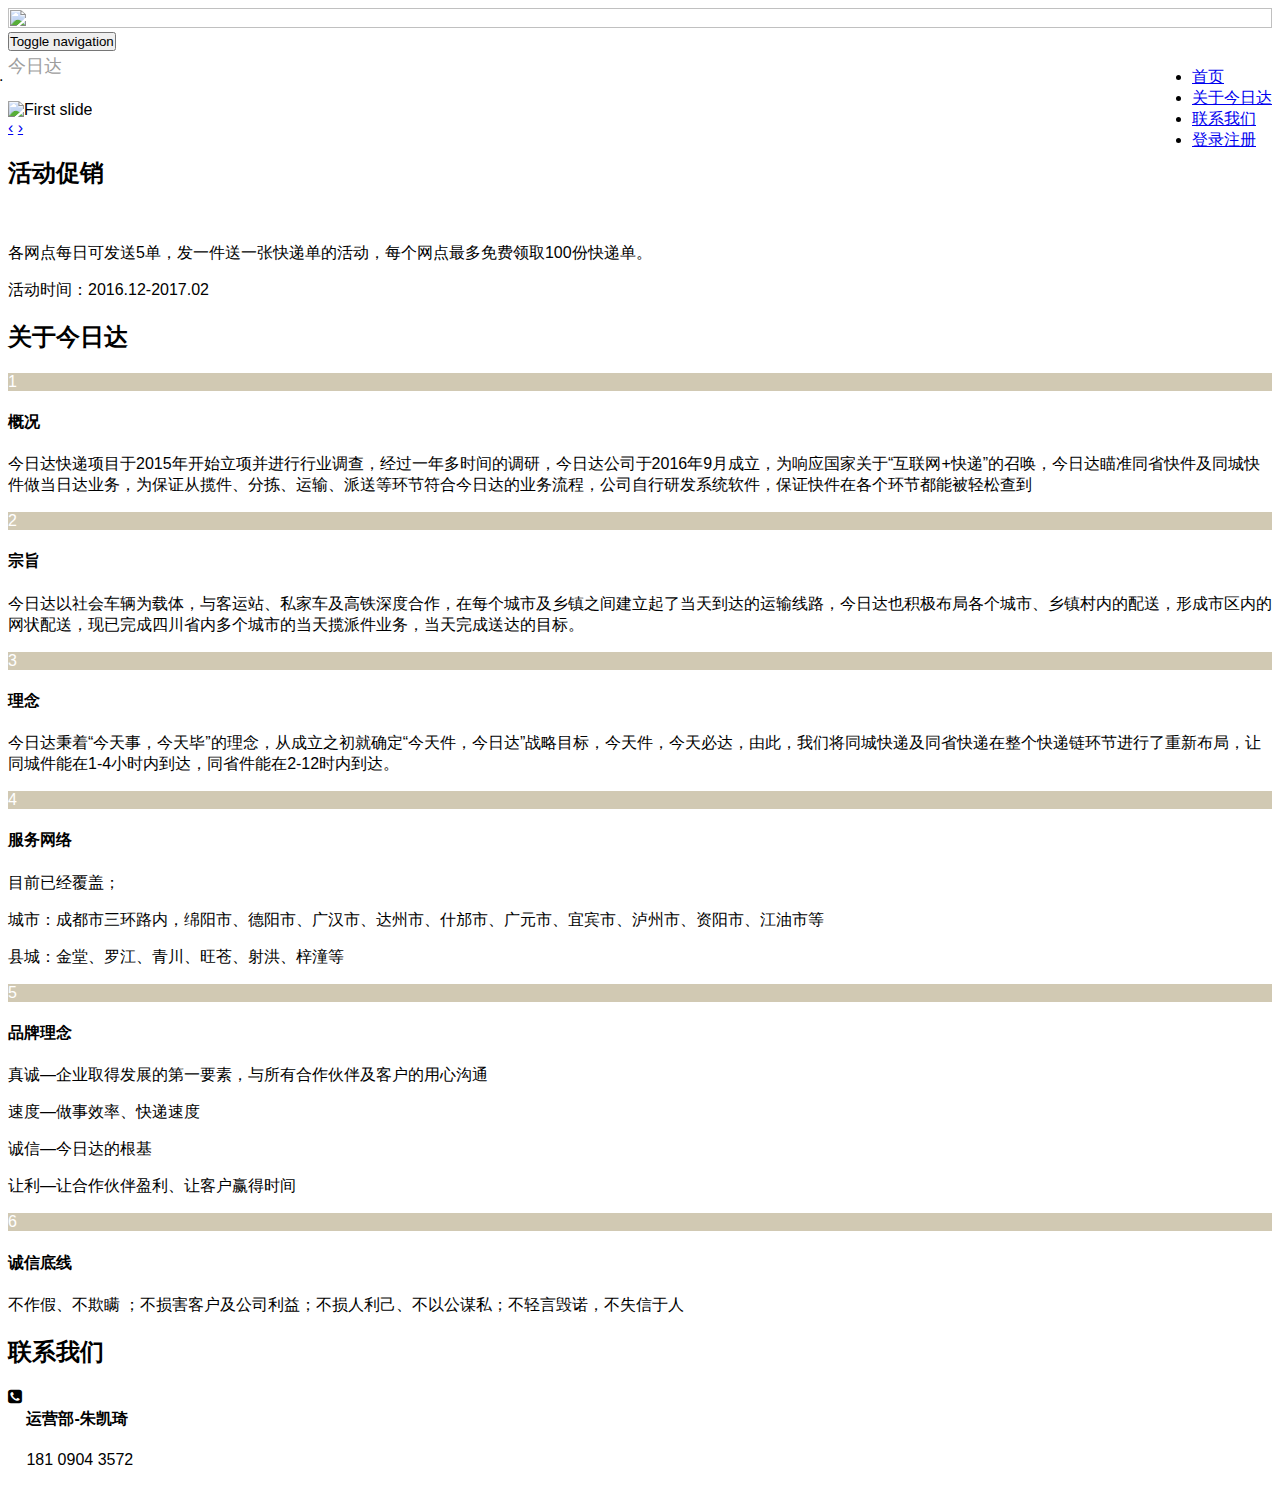
==== web/index.html @ c48e4909 "first" ====
<!DOCTYPE html>
<html lang="en">
<head>
    <meta charset="UTF-8">
    <title>成都今日达技术有限公司</title>
    <link rel="bookmark"  type="image/x-icon"  href="img/gluxen.ico"/>
    <link rel="shortcut icon" href="img/jrdlogo.jpg">

    <!-- 新 Bootstrap 核心 CSS 文件 -->
    <!--<link rel="stylesheet" href="http://cdn.bootcss.com/bootstrap/3.3.0/css/bootstrap.min.css">-->
    <link rel="stylesheet" href="css/bootstrap.min.css">
    <!-- jQuery文件。务必在bootstrap.min.js 之前引入 -->
    <script src="http://cdn.bootcss.com/jquery/1.11.1/jquery.min.js"></script>

    <!-- 最新的 Bootstrap 核心 JavaScript 文件 -->
    <script src="http://cdn.bootcss.com/bootstrap/3.3.0/js/bootstrap.min.js"></script>
    <link rel="stylesheet" href="css/file.css">
    <link rel="stylesheet" href="Font-Awesome-3.2.1/css/font-awesome.min.css">
    <style type="text/css">
        *{
            magin:0;
            padding: 0;
            font-family: "Microsoft YaHei", "宋体", "Segoe UI", "Lucida Grande", Helvetica, Arial, sans-serif, FreeSans, Arimo;
        }
    </style>
    <script>
        $(window).scroll(function() {
            if ($(document).scrollTop() > 75) {
                $('.navbar').addClass('navbarFix ');
            }
            else {
                $('.navbar').removeClass('navbarFix ');
            }
        });

        $(function() {
            $('a[href*=#]:not([href=#])').click(function() {
                if (location.pathname.replace(/^\//,'') == this.pathname.replace(/^\//,'') && location.hostname == this.hostname) {
                    var target = $(this.hash);
                    target = target.length ? target : $('[name=' + this.hash.slice(1) +']');
                    if (target.length) {
                        $('html,body').animate({
                            scrollTop: target.offset().top
                        }, 1000);
                        return false;
                    }
                }
            });
        });

        $('.navbar-collapse ul li a').click(function() {
            $('.navbar-toggle:visible').click();
        });
        $(function(){
            $('#myCarousel').carousel({
                interval: 3500
            });

        });
    </script>
</head>
<body>
<div class="navbar navbar-inverse navbar-fixed-top" role="navigation">
    <div class="container">
        <div class="navbar-header">
            <a href="#" class="navbar-brand"><img src="img/jrdlogo.jpg" style="width: 100%;height:100%;"/></a>
            <span style="color: #9d9d9d;font-size: 18px;position:absolute;margin-top: 22px;">今日达</span>
            <button type="button" class="navbar-toggle" data-toggle="collapse" data-target=".navbar-collapse">
                <span class="sr-only">Toggle navigation</span>
                <span class="icon-bar"></span>
                <span class="icon-bar"></span>
                <span class="icon-bar"></span>
            </button>
            <!--<a href="#" class="navbar-brand" style="background-image: url(pipiuxen.jpeg);"></a>-->
        </div>
        <div class="navbar-collapse collapse pull-right">

            <!--<ul class="nav navbar-nav navbar-left">-->
                <!--<li><a href="/Account/Login" class="login btn btn-default" style="margin-bottom: 10px;">发现</a></li>-->
            <!--</ul>-->

            <ul class="nav navbar-nav ">
                <li><a href="#">首页</a></li>
                <li><a href="#us">关于今日达</a></li>
                <!-- <li><a href="#cooperation">合作伙伴</a></li> -->
                <li><a href="#contact_us">联系我们</a></li>
                <li><a href="index.jsp">登录注册</a></li>
            </ul>
        </div>
    </div>
</div>


<header>
    <div id="myCarousel" class="carousel slide">
        <!-- 轮播（Carousel）指标 -->
        <ol class="carousel-indicators">
            <li data-target="#myCarousel" data-slide-to="0" class="active"></li>
<!--             <li data-target="#myCarousel" data-slide-to="1"></li>
            <li data-target="#myCarousel" data-slide-to="2"></li> -->
        </ol>
        <!-- 轮播（Carousel）项目 -->
        <div class="carousel-inner">
            <div class="item active">
                <img src="img/lunbo.jpg" alt="First slide">
                <div class="carousel-caption">
<!--                     <h1>今天件，今日达</h1>
                    <p>今日达是国内第一家从事整个快递业务环节的互联网公司</p>
                    <p>今日达愿景打造“今日达----就是今天到”我们完全利用社会闲置资源，以门店为点，车辆为线的经营思路，拓展出一张布局全川的配送网络。</p> -->
                </div>
            </div>
<!--             <div class="item">
                <img src="img/back1.jpg" alt="Second slide">
                <div class="carousel-caption">
                    <h1>信息</h1>
                    <p>成都光尘信息技术有限公司致力于为各行业客户提供专业的信息化建设咨询与解决方案。
                    </p>
                </div>
            </div> -->
<!--             <div class="item">
                <img src="img/back2.jpg" alt="Third slide">
                <div class="carousel-caption">
                    <h1>可靠</h1>
                    <p>公司业务涉及市政、农业、金融、旅游、生产制造等多个行业，皆为客户提供了高效、稳定、安全的服务。
                    </p>
                </div>
            </div> -->
        </div>
        <!-- 轮播（Carousel）导航 -->
        <!-- 轮播（Carousel）导航 -->
        <a class="carousel-control left" href="#myCarousel"
           data-slide="prev">&lsaquo;</a>
        <a class="carousel-control right" href="#myCarousel"
           data-slide="next">&rsaquo;</a>
    </div>
</header>


<section id="about" class="light-bg">
    <div class="container">
        <div class="row">
            <div class="col-lg-12 text-center">
                <div class="section-title" id='textShadow'>
                    <h2>活动促销</h2>
                    <!--<p><br><strong></strong></p>-->
                </div>
            </div>
        </div>
        <div class="row" id='product-active'>
            <div class="col-md-12 text-center">
                <div class="mz-module">
                    <div class="mz-module-about">
                        <img src="img/wuliu2.jpg" alt="">
                        <!-- <h3>微信合作运营</h3> -->
                        <p>各网点每日可发送5单，发一件送一张快递单的活动，每个网点最多免费领取100份快递单。</p>
                        <p>活动时间：2016.12-2017.02</p>
                    </div>
                    <!-- <a href="#" class="mz-module-button">点击参与</a> -->
                </div>
            </div>
            <!-- end about module -->
        </div>
    </div>
    <!-- /.container -->
</section>


<section id="us" class="section-features">
    <div class="container">
        <div class="row">
            <div class="col-lg-12 text-center">
                <div class="section-title">
                    <h2>关于今日达</h2>
                </div>
            </div>
        </div>
        <div class="row row-gutter">
            <div class="col-md-12 col-gutter">
  <!--               <div class="featured-item">
                    <div class="featured-icon" style="background-color: #d1c9b3;color: #ffffff ">1</div>
                    <div class="featured-text">
                        <h4>真诚</h4>
                        <p>企业取得发展的第一要素，与所有合作伙伴及客户的用心沟通</p>
                    </div>
                </div> -->
                <div class="featured-item">
                    <div class="featured-icon" style="background-color: #d1c9b3;color: #ffffff ">1</div>
                    <div class="featured-text">
                        <h4>概况</h4>
                        <p>今日达快递项目于2015年开始立项并进行行业调查，经过一年多时间的调研，今日达公司于2016年9月成立，为响应国家关于“互联网+快递”的召唤，今日达瞄准同省快件及同城快件做当日达业务，为保证从揽件、分拣、运输、派送等环节符合今日达的业务流程，公司自行研发系统软件，保证快件在各个环节都能被轻松查到</p>
                    </div>
                </div>
                <div class="featured-item">
                    <div class="featured-icon" style="background-color: #d1c9b3;color: #ffffff ">2</div>
                    <div class="featured-text">
                        <h4>宗旨</h4>
                        <p>今日达以社会车辆为载体，与客运站、私家车及高铁深度合作，在每个城市及乡镇之间建立起了当天到达的运输线路，今日达也积极布局各个城市、乡镇村内的配送，形成市区内的网状配送，现已完成四川省内多个城市的当天揽派件业务，当天完成送达的目标。</p>
                    </div>
                </div>
                <div class="featured-item">
                    <div class="featured-icon" style="background-color: #d1c9b3;color: #ffffff ">3</div>
                    <div class="featured-text">
                        <h4>理念</h4>
                        <p>今日达秉着“今天事，今天毕”的理念，从成立之初就确定“今天件，今日达”战略目标，今天件，今天必达，由此，我们将同城快递及同省快递在整个快递链环节进行了重新布局，让同城件能在1-4小时内到达，同省件能在2-12时内到达。</p>
                    </div>
                </div>   
            </div>
            <div class="col-md-12 col-gutter">
                <div class="featured-item">
                    <div class="featured-icon" style="background-color: #d1c9b3;color: #ffffff ">4</div>
                    <div class="featured-text">
                        <h4>服务网络</h4>
                        <p>目前已经覆盖； </p>
                        <p>城市：成都市三环路内，绵阳市、德阳市、广汉市、达州市、什邡市、广元市、宜宾市、泸州市、资阳市、江油市等</p>
                        <p>县城：金堂、罗江、青川、旺苍、射洪、梓潼等</p>
                    </div>
                </div>
 <!--                <div class="featured-item">
                    <div class="featured-icon" style="background-color: #d1c9b3;color: #ffffff ">B</div>
                    <div class="featured-text">
                        <h4>立业之本</h4>
                        <p>创始之初，我们带着竭诚为客户服务的理念潜心经营</p>
                    </div>
                </div>
                <div class="featured-item">
                    <div class="featured-icon" style="background-color: #d1c9b3;color: #ffffff ">C</div>
                    <div class="featured-text">
                        <h4>不忘初衷</h4>
                        <p>如今，我们不忘初衷，将客户需求完美体现是我们最大的成就！</p>
                    </div>
                </div> -->
            </div>
            <div class="col-md-12 col-gutter">
                <div class="featured-item">
                    <div class="featured-icon" style="background-color: #d1c9b3;color: #ffffff ">5</div>
                    <div class="featured-text">
                        <h4>品牌理念</h4>
                        <p>真诚—企业取得发展的第一要素，与所有合作伙伴及客户的用心沟通</p>
                        <p>速度—做事效率、快递速度</p>
                        <p>诚信—今日达的根基</p>
                        <p>让利—让合作伙伴盈利、让客户赢得时间</p>
                    </div>
                </div>
            </div>

            <div class="col-md-12 col-gutter">
                <div class="featured-item">
                    <div class="featured-icon" style="background-color: #d1c9b3;color: #ffffff ">6</div>
                    <div class="featured-text">
                        <h4>诚信底线</h4>
                        <p>不作假、不欺瞒 ；不损害客户及公司利益；不损人利己、不以公谋私；不轻言毁诺，不失信于人</p>
<!--                         <p>速度—做事效率、快递速度</p>
                        <p>诚信—今日达的根基</p>
                        <p>让利—让合作伙伴盈利、让客户赢得时间</p> -->
                    </div>
                </div>
            </div>
        </div>
    </div>
</section>


<section id="contact_us" class="section-features">
    <div class="container">
        <div class="row">
            <div class="col-lg-12 text-center">
                <div class="section-title">
                    <h2>联系我们</h2>
                </div>
            </div>
        </div>
        <div class="row row-gutter phone">
            <div class="col-md-12 col-gutter">
                <div class="featured-item jjj">
                    <div class="featured-icon" style="display: inline-block;
    vertical-align: top;float: none"><i class="icon-phone-sign"></i></div>
                    <div class="featured-text" style="display: inline-block;
    margin: 0;">
                        <h4>运营部-朱凯琦</h4>
                        <p>181 0904 3572</p>
                    </div>
                </div>
            </div>
<!--             <div class="col-md-4 col-gutter">
                <div class="featured-item">
                    <div class="featured-icon"><i class="icon-envelope"></i></div>
                    <div class="featured-text">
                        <h4>邮箱</h4>
                        <p>sunqipipiuxen.com</p>
                    </div>
                </div>
            </div> -->
<!--             <div class="col-md-4 col-gutter">
                <div class="featured-item">
                    <div class="featured-icon"><i class="icon-comments"></i></div>
                    <div class="featured-text">
                        <h4>微信</h4>
                        <p>gluxenco</p>
                    </div>
                </div>
            </div>
 -->        </div>
    </div>
</section>
<script>
$(function(){
    $(window).on("mousewheel",function(){
        // alert(1)
        var offsetTop=$("#product-active").offset().top;
        // console.log(offsetTop)
        var scroolY=$(window).scrollTop();
        var innerHeight=$(window)[0].innerHeight;
        // console.log(innerHeight+scroolY)
        // console.log(offsetTop);

        // console.log("______")
        if(innerHeight+scroolY>=offsetTop){
            $("#product-active").css({"transform":"translateX(0%)","opacity":"1"})
            // alert(2)
        }
    })

    $("#textShadow").on("mousemove",function(e){
        var walk=20;
        // console.log(e.target==this)
        // console.log(e.offsetX)
        // console.log(e.clientX)
    const { offsetWidth: width, offsetHeight: height } = $(this)[0];
    let { offsetX: x, offsetY: y } = e;     
        if (this !== e.target) {
          x = x + e.target.offsetLeft;
          y = y + e.target.offsetTop;
    }

    const xWalk = Math.round((x / width * walk) - (walk / 2));
    const yWalk = Math.round((y / height * walk) - (walk / 2));
     $("h2")[0].style.textShadow = `
      ${xWalk}px ${yWalk}px 4px rgba(0,0,0,0.1)
    `;
    // $("h1").css("textShadow",xWalk+"px" yWalk+"px" 0 rgba(255,0,255,0.7))

        // console.log(e.target.offsetY==e.clientX)

        // console.log(e.clientX,e.clientY)
        
        // console.log(e.target.offsetLeft,e.target.offsetTop)
    })
})
</script>

</body>
</html>
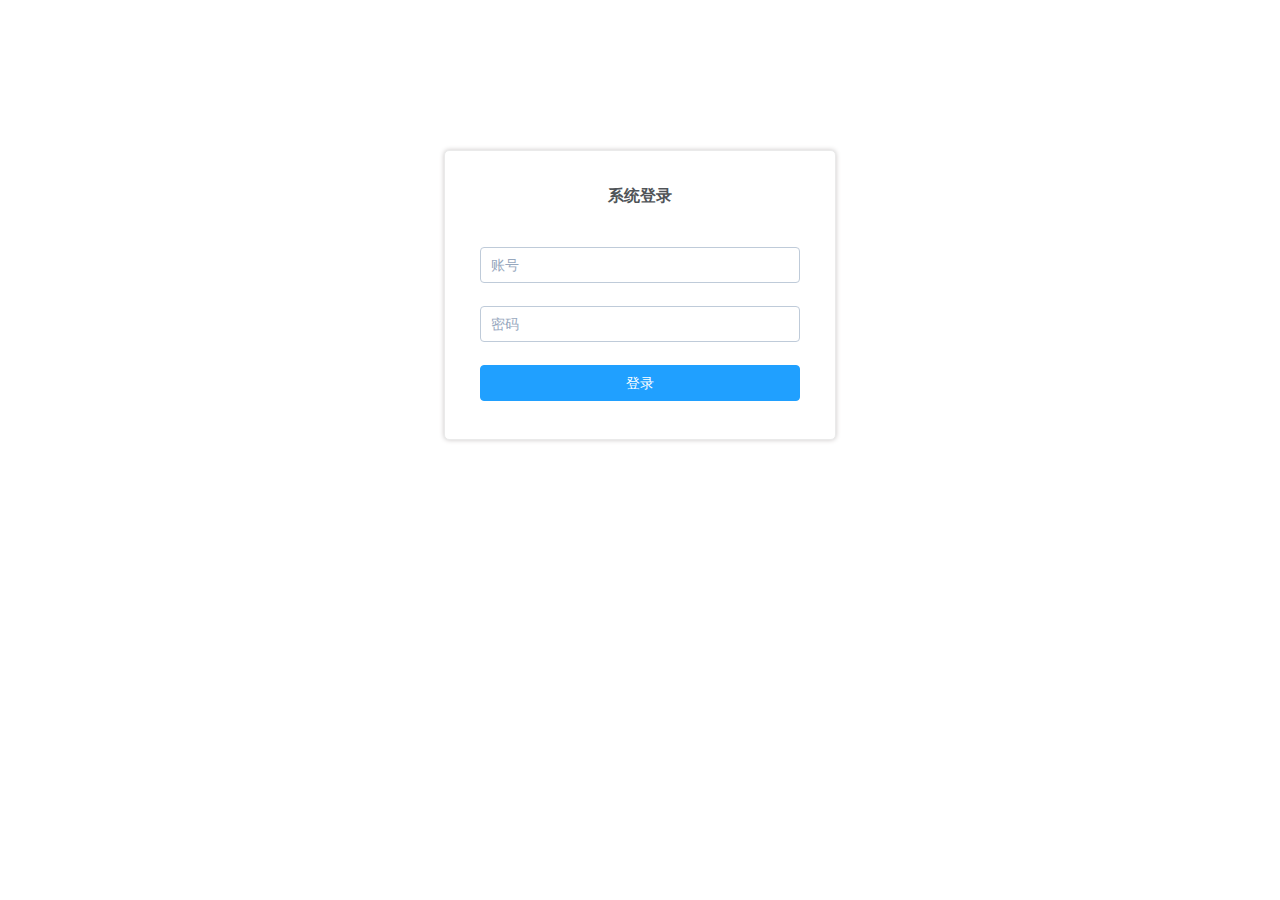
==== commit 59be08d0: "加入页面" ====
--- a/web/index.html
+++ b/web/index.html
@@ -1,352 +1,14 @@
 <!DOCTYPE html>
-<html lang="en">
+<html>
 <head>
-    <meta charset="UTF-8">
-    <title>成都今日达技术有限公司</title>
-    <link rel="bookmark"  type="image/x-icon"  href="img/gluxen.ico"/>
-    <link rel="shortcut icon" href="img/jrdlogo.jpg">
-
-    <!-- 新 Bootstrap 核心 CSS 文件 -->
-    <!--<link rel="stylesheet" href="http://cdn.bootcss.com/bootstrap/3.3.0/css/bootstrap.min.css">-->
-    <link rel="stylesheet" href="css/bootstrap.min.css">
-    <!-- jQuery文件。务必在bootstrap.min.js 之前引入 -->
-    <script src="http://cdn.bootcss.com/jquery/1.11.1/jquery.min.js"></script>
-
-    <!-- 最新的 Bootstrap 核心 JavaScript 文件 -->
-    <script src="http://cdn.bootcss.com/bootstrap/3.3.0/js/bootstrap.min.js"></script>
-    <link rel="stylesheet" href="css/file.css">
-    <link rel="stylesheet" href="Font-Awesome-3.2.1/css/font-awesome.min.css">
-    <style type="text/css">
-        *{
-            magin:0;
-            padding: 0;
-            font-family: "Microsoft YaHei", "宋体", "Segoe UI", "Lucida Grande", Helvetica, Arial, sans-serif, FreeSans, Arimo;
-        }
-    </style>
-    <script>
-        $(window).scroll(function() {
-            if ($(document).scrollTop() > 75) {
-                $('.navbar').addClass('navbarFix ');
-            }
-            else {
-                $('.navbar').removeClass('navbarFix ');
-            }
-        });
-
-        $(function() {
-            $('a[href*=#]:not([href=#])').click(function() {
-                if (location.pathname.replace(/^\//,'') == this.pathname.replace(/^\//,'') && location.hostname == this.hostname) {
-                    var target = $(this.hash);
-                    target = target.length ? target : $('[name=' + this.hash.slice(1) +']');
-                    if (target.length) {
-                        $('html,body').animate({
-                            scrollTop: target.offset().top
-                        }, 1000);
-                        return false;
-                    }
-                }
-            });
-        });
-
-        $('.navbar-collapse ul li a').click(function() {
-            $('.navbar-toggle:visible').click();
-        });
-        $(function(){
-            $('#myCarousel').carousel({
-                interval: 3500
-            });
-
-        });
-    </script>
+    <meta charset=utf-8>
+    <title>crazy_stone</title>
+    <link href=./static/css/app.9ee77d085cb2b88671656162a8414a8d.css rel=stylesheet>
 </head>
 <body>
-<div class="navbar navbar-inverse navbar-fixed-top" role="navigation">
-    <div class="container">
-        <div class="navbar-header">
-            <a href="#" class="navbar-brand"><img src="img/jrdlogo.jpg" style="width: 100%;height:100%;"/></a>
-            <span style="color: #9d9d9d;font-size: 18px;position:absolute;margin-top: 22px;">今日达</span>
-            <button type="button" class="navbar-toggle" data-toggle="collapse" data-target=".navbar-collapse">
-                <span class="sr-only">Toggle navigation</span>
-                <span class="icon-bar"></span>
-                <span class="icon-bar"></span>
-                <span class="icon-bar"></span>
-            </button>
-            <!--<a href="#" class="navbar-brand" style="background-image: url(pipiuxen.jpeg);"></a>-->
-        </div>
-        <div class="navbar-collapse collapse pull-right">
-
-            <!--<ul class="nav navbar-nav navbar-left">-->
-                <!--<li><a href="/Account/Login" class="login btn btn-default" style="margin-bottom: 10px;">发现</a></li>-->
-            <!--</ul>-->
-
-            <ul class="nav navbar-nav ">
-                <li><a href="#">首页</a></li>
-                <li><a href="#us">关于今日达</a></li>
-                <!-- <li><a href="#cooperation">合作伙伴</a></li> -->
-                <li><a href="#contact_us">联系我们</a></li>
-                <li><a href="index.jsp">登录注册</a></li>
-            </ul>
-        </div>
-    </div>
-</div>
-
-
-<header>
-    <div id="myCarousel" class="carousel slide">
-        <!-- 轮播（Carousel）指标 -->
-        <ol class="carousel-indicators">
-            <li data-target="#myCarousel" data-slide-to="0" class="active"></li>
-<!--             <li data-target="#myCarousel" data-slide-to="1"></li>
-            <li data-target="#myCarousel" data-slide-to="2"></li> -->
-        </ol>
-        <!-- 轮播（Carousel）项目 -->
-        <div class="carousel-inner">
-            <div class="item active">
-                <img src="img/lunbo.jpg" alt="First slide">
-                <div class="carousel-caption">
-<!--                     <h1>今天件，今日达</h1>
-                    <p>今日达是国内第一家从事整个快递业务环节的互联网公司</p>
-                    <p>今日达愿景打造“今日达----就是今天到”我们完全利用社会闲置资源，以门店为点，车辆为线的经营思路，拓展出一张布局全川的配送网络。</p> -->
-                </div>
-            </div>
-<!--             <div class="item">
-                <img src="img/back1.jpg" alt="Second slide">
-                <div class="carousel-caption">
-                    <h1>信息</h1>
-                    <p>成都光尘信息技术有限公司致力于为各行业客户提供专业的信息化建设咨询与解决方案。
-                    </p>
-                </div>
-            </div> -->
-<!--             <div class="item">
-                <img src="img/back2.jpg" alt="Third slide">
-                <div class="carousel-caption">
-                    <h1>可靠</h1>
-                    <p>公司业务涉及市政、农业、金融、旅游、生产制造等多个行业，皆为客户提供了高效、稳定、安全的服务。
-                    </p>
-                </div>
-            </div> -->
-        </div>
-        <!-- 轮播（Carousel）导航 -->
-        <!-- 轮播（Carousel）导航 -->
-        <a class="carousel-control left" href="#myCarousel"
-           data-slide="prev">&lsaquo;</a>
-        <a class="carousel-control right" href="#myCarousel"
-           data-slide="next">&rsaquo;</a>
-    </div>
-</header>
-
-
-<section id="about" class="light-bg">
-    <div class="container">
-        <div class="row">
-            <div class="col-lg-12 text-center">
-                <div class="section-title" id='textShadow'>
-                    <h2>活动促销</h2>
-                    <!--<p><br><strong></strong></p>-->
-                </div>
-            </div>
-        </div>
-        <div class="row" id='product-active'>
-            <div class="col-md-12 text-center">
-                <div class="mz-module">
-                    <div class="mz-module-about">
-                        <img src="img/wuliu2.jpg" alt="">
-                        <!-- <h3>微信合作运营</h3> -->
-                        <p>各网点每日可发送5单，发一件送一张快递单的活动，每个网点最多免费领取100份快递单。</p>
-                        <p>活动时间：2016.12-2017.02</p>
-                    </div>
-                    <!-- <a href="#" class="mz-module-button">点击参与</a> -->
-                </div>
-            </div>
-            <!-- end about module -->
-        </div>
-    </div>
-    <!-- /.container -->
-</section>
-
-
-<section id="us" class="section-features">
-    <div class="container">
-        <div class="row">
-            <div class="col-lg-12 text-center">
-                <div class="section-title">
-                    <h2>关于今日达</h2>
-                </div>
-            </div>
-        </div>
-        <div class="row row-gutter">
-            <div class="col-md-12 col-gutter">
-  <!--               <div class="featured-item">
-                    <div class="featured-icon" style="background-color: #d1c9b3;color: #ffffff ">1</div>
-                    <div class="featured-text">
-                        <h4>真诚</h4>
-                        <p>企业取得发展的第一要素，与所有合作伙伴及客户的用心沟通</p>
-                    </div>
-                </div> -->
-                <div class="featured-item">
-                    <div class="featured-icon" style="background-color: #d1c9b3;color: #ffffff ">1</div>
-                    <div class="featured-text">
-                        <h4>概况</h4>
-                        <p>今日达快递项目于2015年开始立项并进行行业调查，经过一年多时间的调研，今日达公司于2016年9月成立，为响应国家关于“互联网+快递”的召唤，今日达瞄准同省快件及同城快件做当日达业务，为保证从揽件、分拣、运输、派送等环节符合今日达的业务流程，公司自行研发系统软件，保证快件在各个环节都能被轻松查到</p>
-                    </div>
-                </div>
-                <div class="featured-item">
-                    <div class="featured-icon" style="background-color: #d1c9b3;color: #ffffff ">2</div>
-                    <div class="featured-text">
-                        <h4>宗旨</h4>
-                        <p>今日达以社会车辆为载体，与客运站、私家车及高铁深度合作，在每个城市及乡镇之间建立起了当天到达的运输线路，今日达也积极布局各个城市、乡镇村内的配送，形成市区内的网状配送，现已完成四川省内多个城市的当天揽派件业务，当天完成送达的目标。</p>
-                    </div>
-                </div>
-                <div class="featured-item">
-                    <div class="featured-icon" style="background-color: #d1c9b3;color: #ffffff ">3</div>
-                    <div class="featured-text">
-                        <h4>理念</h4>
-                        <p>今日达秉着“今天事，今天毕”的理念，从成立之初就确定“今天件，今日达”战略目标，今天件，今天必达，由此，我们将同城快递及同省快递在整个快递链环节进行了重新布局，让同城件能在1-4小时内到达，同省件能在2-12时内到达。</p>
-                    </div>
-                </div>   
-            </div>
-            <div class="col-md-12 col-gutter">
-                <div class="featured-item">
-                    <div class="featured-icon" style="background-color: #d1c9b3;color: #ffffff ">4</div>
-                    <div class="featured-text">
-                        <h4>服务网络</h4>
-                        <p>目前已经覆盖； </p>
-                        <p>城市：成都市三环路内，绵阳市、德阳市、广汉市、达州市、什邡市、广元市、宜宾市、泸州市、资阳市、江油市等</p>
-                        <p>县城：金堂、罗江、青川、旺苍、射洪、梓潼等</p>
-                    </div>
-                </div>
- <!--                <div class="featured-item">
-                    <div class="featured-icon" style="background-color: #d1c9b3;color: #ffffff ">B</div>
-                    <div class="featured-text">
-                        <h4>立业之本</h4>
-                        <p>创始之初，我们带着竭诚为客户服务的理念潜心经营</p>
-                    </div>
-                </div>
-                <div class="featured-item">
-                    <div class="featured-icon" style="background-color: #d1c9b3;color: #ffffff ">C</div>
-                    <div class="featured-text">
-                        <h4>不忘初衷</h4>
-                        <p>如今，我们不忘初衷，将客户需求完美体现是我们最大的成就！</p>
-                    </div>
-                </div> -->
-            </div>
-            <div class="col-md-12 col-gutter">
-                <div class="featured-item">
-                    <div class="featured-icon" style="background-color: #d1c9b3;color: #ffffff ">5</div>
-                    <div class="featured-text">
-                        <h4>品牌理念</h4>
-                        <p>真诚—企业取得发展的第一要素，与所有合作伙伴及客户的用心沟通</p>
-                        <p>速度—做事效率、快递速度</p>
-                        <p>诚信—今日达的根基</p>
-                        <p>让利—让合作伙伴盈利、让客户赢得时间</p>
-                    </div>
-                </div>
-            </div>
-
-            <div class="col-md-12 col-gutter">
-                <div class="featured-item">
-                    <div class="featured-icon" style="background-color: #d1c9b3;color: #ffffff ">6</div>
-                    <div class="featured-text">
-                        <h4>诚信底线</h4>
-                        <p>不作假、不欺瞒 ；不损害客户及公司利益；不损人利己、不以公谋私；不轻言毁诺，不失信于人</p>
-<!--                         <p>速度—做事效率、快递速度</p>
-                        <p>诚信—今日达的根基</p>
-                        <p>让利—让合作伙伴盈利、让客户赢得时间</p> -->
-                    </div>
-                </div>
-            </div>
-        </div>
-    </div>
-</section>
-
-
-<section id="contact_us" class="section-features">
-    <div class="container">
-        <div class="row">
-            <div class="col-lg-12 text-center">
-                <div class="section-title">
-                    <h2>联系我们</h2>
-                </div>
-            </div>
-        </div>
-        <div class="row row-gutter phone">
-            <div class="col-md-12 col-gutter">
-                <div class="featured-item jjj">
-                    <div class="featured-icon" style="display: inline-block;
-    vertical-align: top;float: none"><i class="icon-phone-sign"></i></div>
-                    <div class="featured-text" style="display: inline-block;
-    margin: 0;">
-                        <h4>运营部-朱凯琦</h4>
-                        <p>181 0904 3572</p>
-                    </div>
-                </div>
-            </div>
-<!--             <div class="col-md-4 col-gutter">
-                <div class="featured-item">
-                    <div class="featured-icon"><i class="icon-envelope"></i></div>
-                    <div class="featured-text">
-                        <h4>邮箱</h4>
-                        <p>sunqipipiuxen.com</p>
-                    </div>
-                </div>
-            </div> -->
-<!--             <div class="col-md-4 col-gutter">
-                <div class="featured-item">
-                    <div class="featured-icon"><i class="icon-comments"></i></div>
-                    <div class="featured-text">
-                        <h4>微信</h4>
-                        <p>gluxenco</p>
-                    </div>
-                </div>
-            </div>
- -->        </div>
-    </div>
-</section>
-<script>
-$(function(){
-    $(window).on("mousewheel",function(){
-        // alert(1)
-        var offsetTop=$("#product-active").offset().top;
-        // console.log(offsetTop)
-        var scroolY=$(window).scrollTop();
-        var innerHeight=$(window)[0].innerHeight;
-        // console.log(innerHeight+scroolY)
-        // console.log(offsetTop);
-
-        // console.log("______")
-        if(innerHeight+scroolY>=offsetTop){
-            $("#product-active").css({"transform":"translateX(0%)","opacity":"1"})
-            // alert(2)
-        }
-    })
-
-    $("#textShadow").on("mousemove",function(e){
-        var walk=20;
-        // console.log(e.target==this)
-        // console.log(e.offsetX)
-        // console.log(e.clientX)
-    const { offsetWidth: width, offsetHeight: height } = $(this)[0];
-    let { offsetX: x, offsetY: y } = e;     
-        if (this !== e.target) {
-          x = x + e.target.offsetLeft;
-          y = y + e.target.offsetTop;
-    }
-
-    const xWalk = Math.round((x / width * walk) - (walk / 2));
-    const yWalk = Math.round((y / height * walk) - (walk / 2));
-     $("h2")[0].style.textShadow = `
-      ${xWalk}px ${yWalk}px 4px rgba(0,0,0,0.1)
-    `;
-    // $("h1").css("textShadow",xWalk+"px" yWalk+"px" 0 rgba(255,0,255,0.7))
-
-        // console.log(e.target.offsetY==e.clientX)
-
-        // console.log(e.clientX,e.clientY)
-        
-        // console.log(e.target.offsetLeft,e.target.offsetTop)
-    })
-})
-</script>
-
+<div id=app></div>
+<script type=text/javascript src=./static/js/manifest.56d7710a296627aebc96.js></script>
+<script type=text/javascript src=./static/js/vendor.202059ce981eb8d5a529.js></script>
+<script type=text/javascript src=./static/js/app.79771d1f140ceb6f4946.js></script>
 </body>
 </html>